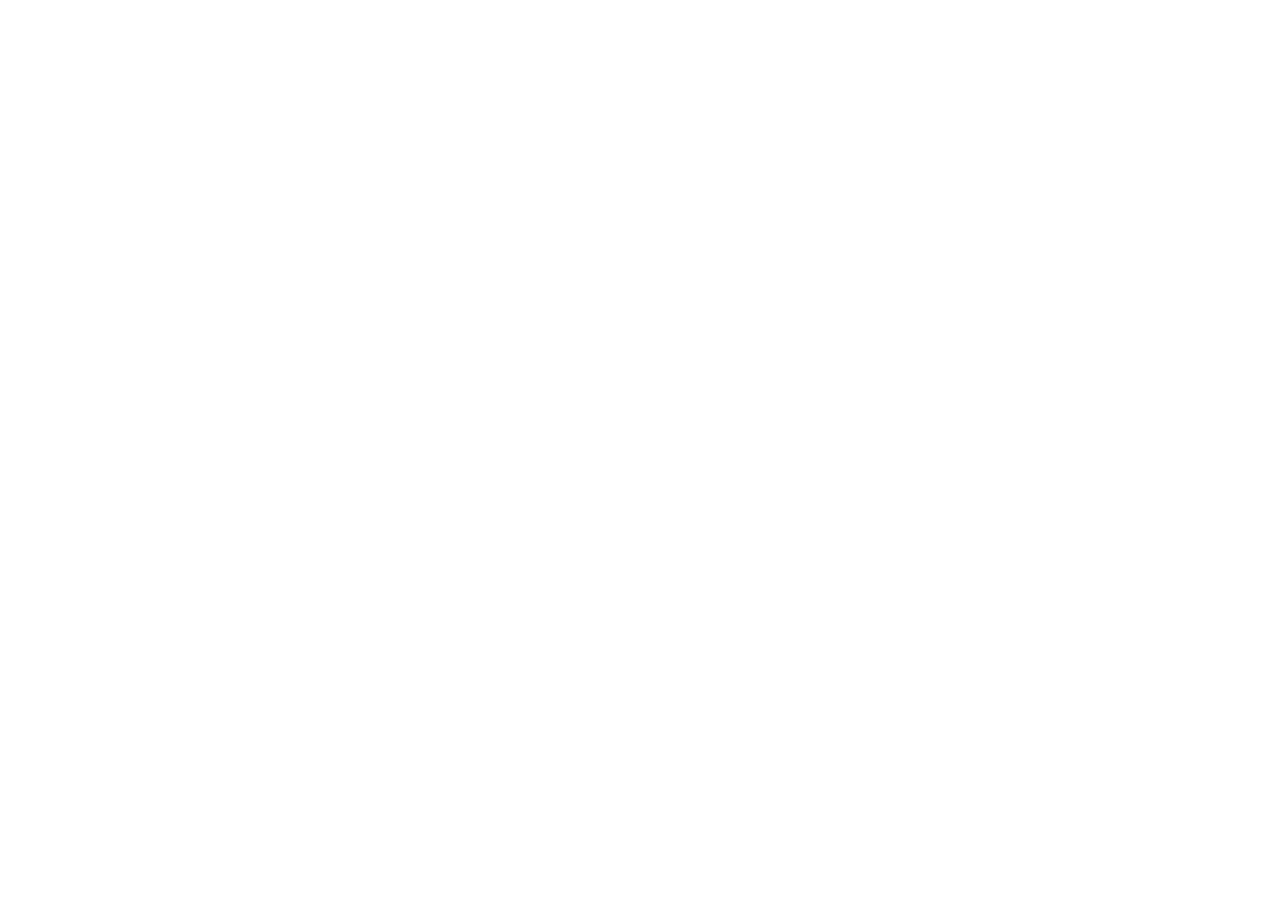
==== index.html @ 36f4a087 "Beta version" ====
<!DOCTYPE html>
<html>
  <head>
    <meta http-equiv="content-type" content="text/html; charset=utf-8" />
    <title>Penguin</title>
    <link rel="stylesheet" href="style.css" type="text/css" media="all" />
  </head>
  <body>
    <div class="penguin">
      <div class="penguin-top">
        <div class="left-check"></div>
        <div class="right-check"></div>
        <div class="belly"></div>
        <div class="left-eye">
          <div class="sparkle"></div>
        </div>
        <div class="right-eye">
          <div class="sparkle"></div>
        </div>
        <div class="top-beak"></div>
        <div class="bottom-beak"></div>
        <div class="blush-left"></div>
        <div class="blush-right"></div>
      </div>
      <div class="penguin-bottom">
      </div>
      <div class="penguin-y">
        <div class="left-hand"></div>
        <div class="right-hand"></div>
        <div class="left-feet"></div>
        <div class="right-feet"></div>
      </div>
    </div>
  </body>
</html>
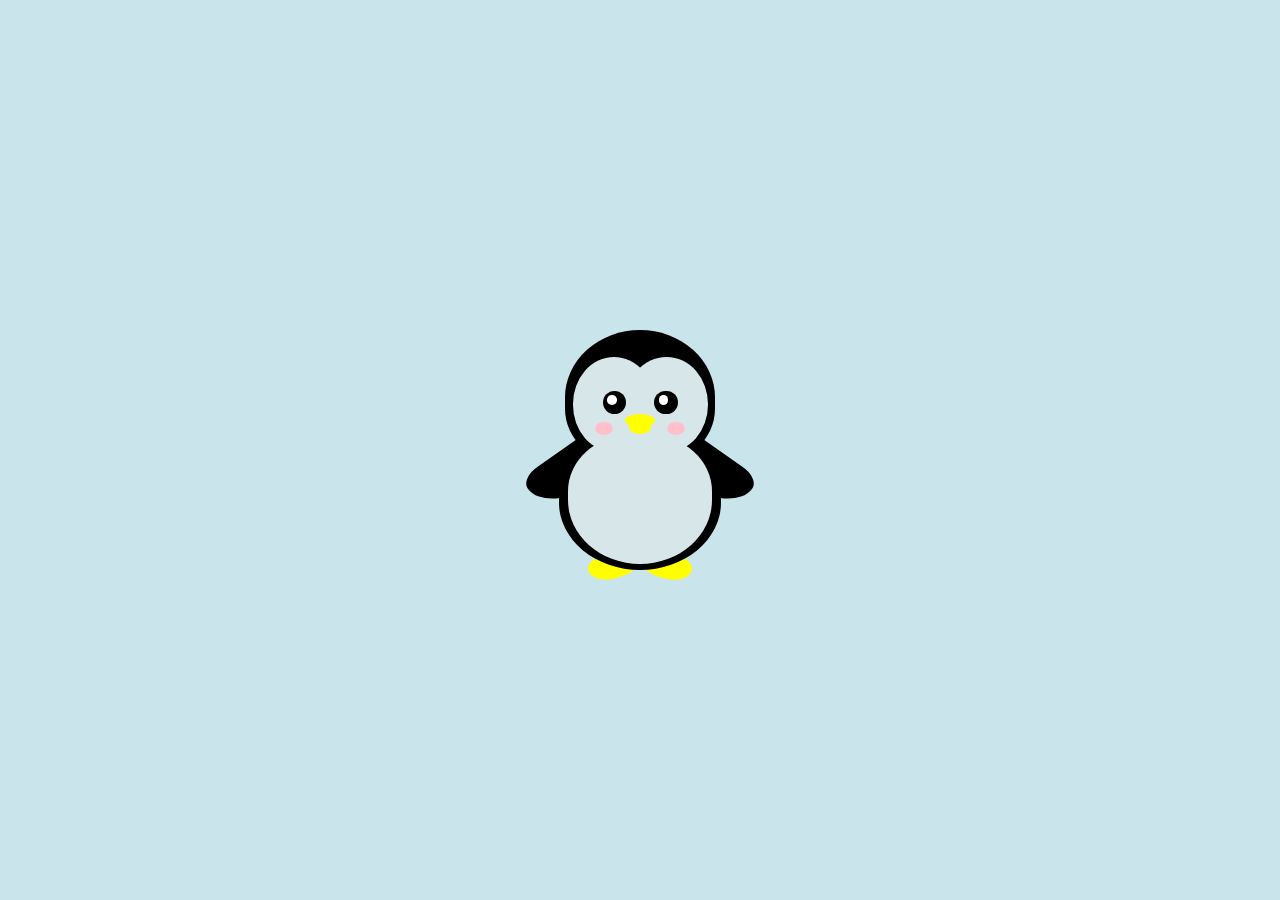
==== commit f942bb51: "link css" ====
--- a/index.html
+++ b/index.html
@@ -3,7 +3,7 @@
   <head>
     <meta http-equiv="content-type" content="text/html; charset=utf-8" />
     <title>Penguin</title>
-    <link rel="stylesheet" href="style.css" type="text/css" media="all" />
+    <link rel="stylesheet" href="./css/style.css" type="text/css" media="all" />
   </head>
   <body>
     <div class="penguin">
--- a/css/style.css
+++ b/css/style.css
@@ -0,0 +1,168 @@
+* {box-sizing: border-box;padding:0;margin:0;}
+:root {
+  --penguin-size:300px;
+}
+body {
+  min-height: 100vh;
+  background: #c9e4eb;
+  display: flex;
+  align-items: center;
+  justify-content: center;
+}
+.penguin {
+  --penguin-skin: #000;
+  --penguin-body: #d7e6e9;
+  --penguin-sparkle: #fff;
+  --penguin-eye: #000;
+  --penguin-beak: yellow;
+  --penguin-blush: pink;
+  --penguin-feet: yellow;
+  position: relative;
+  width: var(--penguin-size);
+  height: var(--penguin-size);
+  z-index: 0;
+}
+
+.penguin * {position: absolute;}
+.penguin-top {
+  height: 45%;
+  width: 50%;
+  background: var(--penguin-skin);
+  top: 10%;
+  left: 25%;
+  border-radius: 60% 60% 50% 50%;
+}
+.penguin-y {
+  height: 45%;
+  width: 54%;
+  top: 45%;
+  left: 23%;
+  z-index: -5;
+}
+.penguin-bottom {
+  height: 45%;
+  width: 54%;
+  background:var(--penguin-skin);
+  top: 45%;
+  left: 23%;
+  z-index: -1;
+  border-radius:70% 70% 100% 100%;
+}
+.left-check, .right-check {
+  width: 55.0%;
+  height: 70%;
+  top: 20%;
+  z-index: 2;
+  background: var(--penguin-body);
+  border-radius: 50% 50% 50% 50%;
+}
+.left-check {
+  left: 5%;
+}
+.right-check {
+  right: 5%;
+}
+.belly {
+  width: 96%;
+  height: 95%;
+  background: var(--penguin-body);
+  top: 78%; 
+  left: 2%;
+  border-radius:70%70% 80% 80%;
+  z-index: 23;
+}
+.left-eye,.right-eye{
+  height: 17.5%;
+  width: 15.6%;
+  top: 45%;
+  z-index: 2;
+  background: var(--penguin-eye);
+}
+.sparkle {
+  height: 40%;
+  width: 40%;
+  top:20%;
+  left: 20%;
+  background: var(--penguin-sparkle);
+}
+.left-eye,.right-eye,.sparkle {
+  border-radius: 50%;
+}
+.left-eye {
+  left: 25%;
+}
+.right-eye {
+  right: 25%;
+}
+.top-beak{
+  width: 20%;
+  left: 40%;
+  top: 62.0%;
+}
+.bottom-beak {
+  left: 42.5%;
+  width: 15%;
+  top: 67.0%;
+}
+.top-beak,.bottom-beak {
+  height: 10%;
+  border-radius: 50%;
+  background: var(--penguin-beak);
+  z-index: 23;
+}
+.blush-left,.blush-right{
+  width: 12%;
+  height: 10%;
+  background: var(--penguin-blush);
+  border-radius: 100%;
+  top: 68%;
+  z-index: 23; 
+}
+.blush-right {
+  right: 20%;
+}
+.blush-left {
+  left: 20%;
+}
+.left-hand,.right-hand{
+  background: var(--penguin-skin);
+  height: 35%; 
+  width: 50%;
+  z-index: 25;
+  top: 12%;
+}
+.left-hand {
+  left: -20%;
+  z-index: 30;
+  transform: rotate(-35deg);
+  border-radius: 25% 0 0 75%;
+}
+.right-hand {
+  right: -20%;
+  z-index: 30; 
+  transform: rotate(35deg);
+  border-radius: 0 25% 75% 0;
+}
+.left-feet,.right-feet {
+  width: 30%;
+  height: 20.0%;
+  background: var(--penguin-feet);
+  bottom: -7%;
+  z-index: 0;
+}
+.left-feet {
+  left: 18.0%;
+  border-radius: 37% 0 35% 60%;
+ transform: rotate(-20deg);
+}
+.right-feet {
+  right: 18%;
+  border-radius: 0 37% 60% 35%;
+  transform: rotate(20deg);
+}
+.grid-item {
+  background: red;
+  display: flex;
+  align-items: center;
+  justify-content: center;
+}
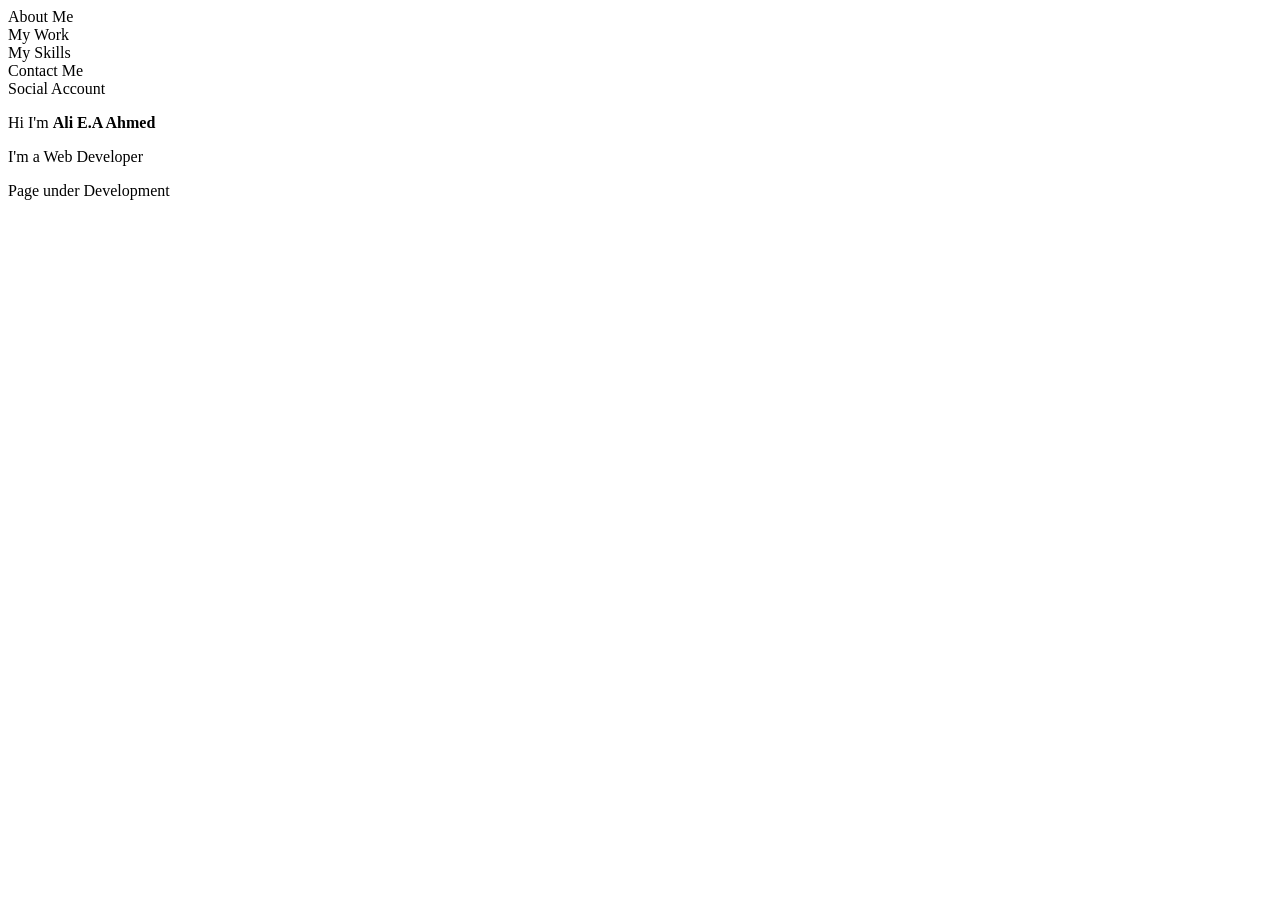
==== commit db44692b: "Update" ====
--- a/index.html
+++ b/index.html
@@ -2,34 +2,52 @@
 <html>
   <head>
     <meta http-equiv="content-type" content="text/html; charset=utf-8" />
-    <title>Penguin</title>
-    <link rel="stylesheet" href="./css/style.css" type="text/css" media="all" />
+    <title>Ali Elfatih</title>
+    <link rel="stylesheet" href="style.css" type="text/css" media="all" />
   </head>
   <body>
-    <div class="penguin">
-      <div class="penguin-top">
-        <div class="left-check"></div>
-        <div class="right-check"></div>
-        <div class="belly"></div>
-        <div class="left-eye">
-          <div class="sparkle"></div>
-        </div>
-        <div class="right-eye">
-          <div class="sparkle"></div>
-        </div>
-        <div class="top-beak"></div>
-        <div class="bottom-beak"></div>
-        <div class="blush-left"></div>
-        <div class="blush-right"></div>
+    <div id="header">
+      <div class="headerItem">
+        About Me
       </div>
-      <div class="penguin-bottom">
+            
+      <div class="headerItem">
+        My Work
       </div>
-      <div class="penguin-y">
-        <div class="left-hand"></div>
-        <div class="right-hand"></div>
-        <div class="left-feet"></div>
-        <div class="right-feet"></div>
+                
+      <div class="headerItem">
+        My Skills
       </div>
+                
+      <div class="headerItem">
+        Contact Me
+      </div>
+                
+      <div class="headerItem">
+        Social Account
+      </div>
+                
+        <!--<div class="headerItem"></div>-->
     </div>
-  </body>
+        
+    <div id="heading">
+        
+      <p>
+        Hi I'm <strong>Ali E.A Ahmed </strong>
+      </p>
+      <p>I'm a Web Developer</p>
+    </div>
+        
+    <div id="content">
+            
+    </div>
+        
+    <div id="footer">
+            
+    </div>
+    <div class="beta">
+      Page under Development
+    </div>
+    <script src="script.js" type="text/javascript" charset="utf-8"></script>
+  </body> 
 </html>
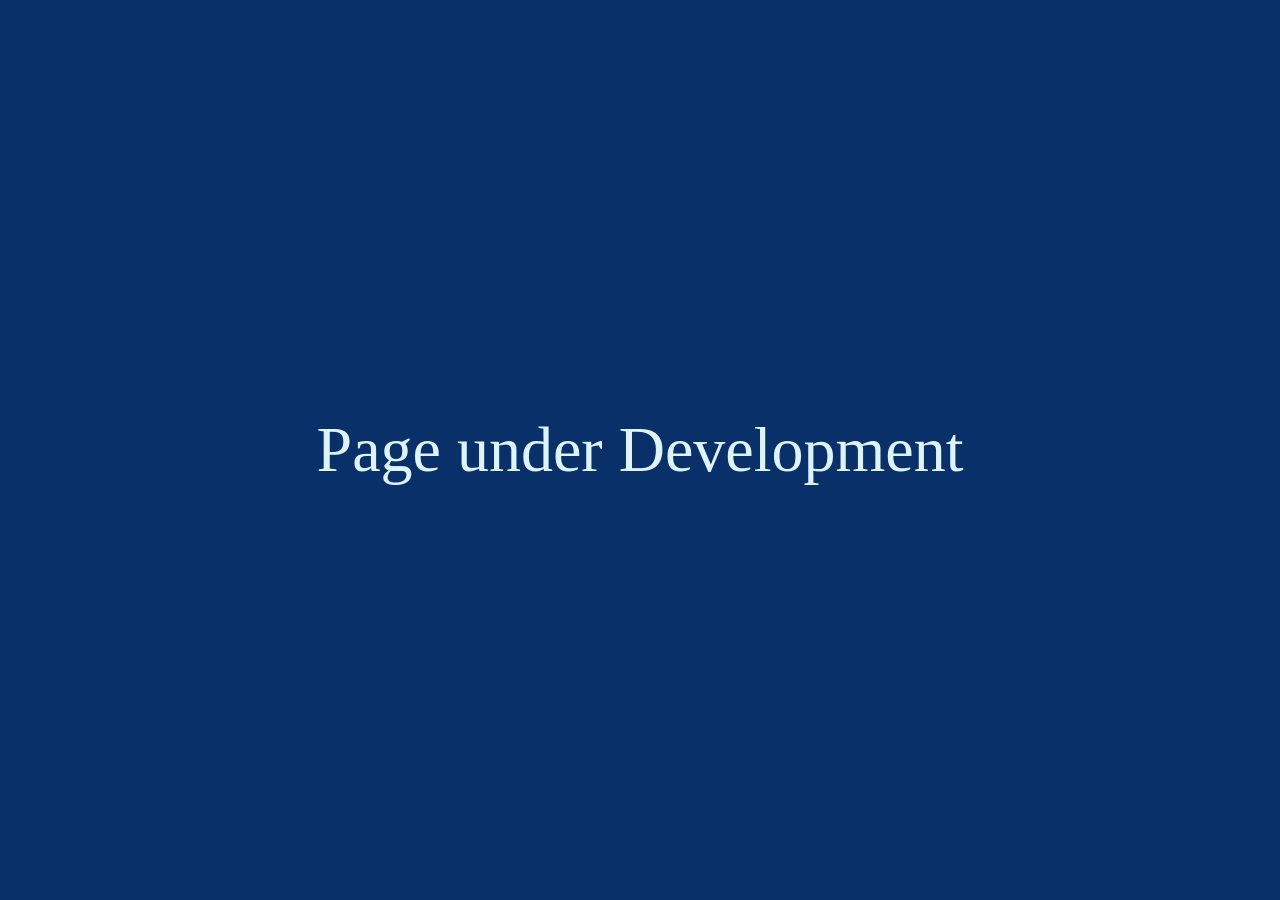
==== commit 3aac83f4: "Update" ====
--- a/index.html
+++ b/index.html
@@ -3,7 +3,7 @@
   <head>
     <meta http-equiv="content-type" content="text/html; charset=utf-8" />
     <title>Ali Elfatih</title>
-    <link rel="stylesheet" href="style.css" type="text/css" media="all" />
+    <link rel="stylesheet" href="./css/style.css" type="text/css" media="all" />
   </head>
   <body>
     <div id="header">
@@ -48,6 +48,6 @@
     <div class="beta">
       Page under Development
     </div>
-    <script src="script.js" type="text/javascript" charset="utf-8"></script>
+    <script src="./js/script.js" type="text/javascript" charset="utf-8"></script>
   </body> 
 </html>
--- a/css/style.css
+++ b/css/style.css
@@ -0,0 +1,49 @@
+* {
+     margin:0;
+     padding:0;
+     box-sizing: !important border-box;
+     color: var(--blue0);
+ }
+:root {
+     --df-bg: rgb(1,0,120);
+ }
+body {
+    min-height:100vh;
+    /* background: linear-gradient(to top, var(--blue4), var(--blue5), var(--blue6));
+    */background-color: var(--df-bg);*/
+    
+}
+#header {
+    display: flex;
+    justify-content: center;
+    align-items: center;
+    max-width: 100vw;
+}
+.headerItem {
+    padding: 10px 2%;
+    max-width: min-content;
+}
+
+.headerItem:hover {
+    background-color: var(--blue1);
+    background-blend-mode: screen;
+    color: var(--gray7);
+}
+/* --------- responsive design -------- */
+
+/*------------constraction-----------*/
+
+.beta.on {
+  display: flex;
+  position: fixed;
+  top: 0;
+  left: 0;
+  font-size: 2em;
+  font: mono italic var(--blue2);
+  font-size: 5vw;
+  background: var(--blue8);
+  justify-content: center;
+  align-items: center;
+  min-height: 100vh;
+  min-width: 100vw; 
+}
